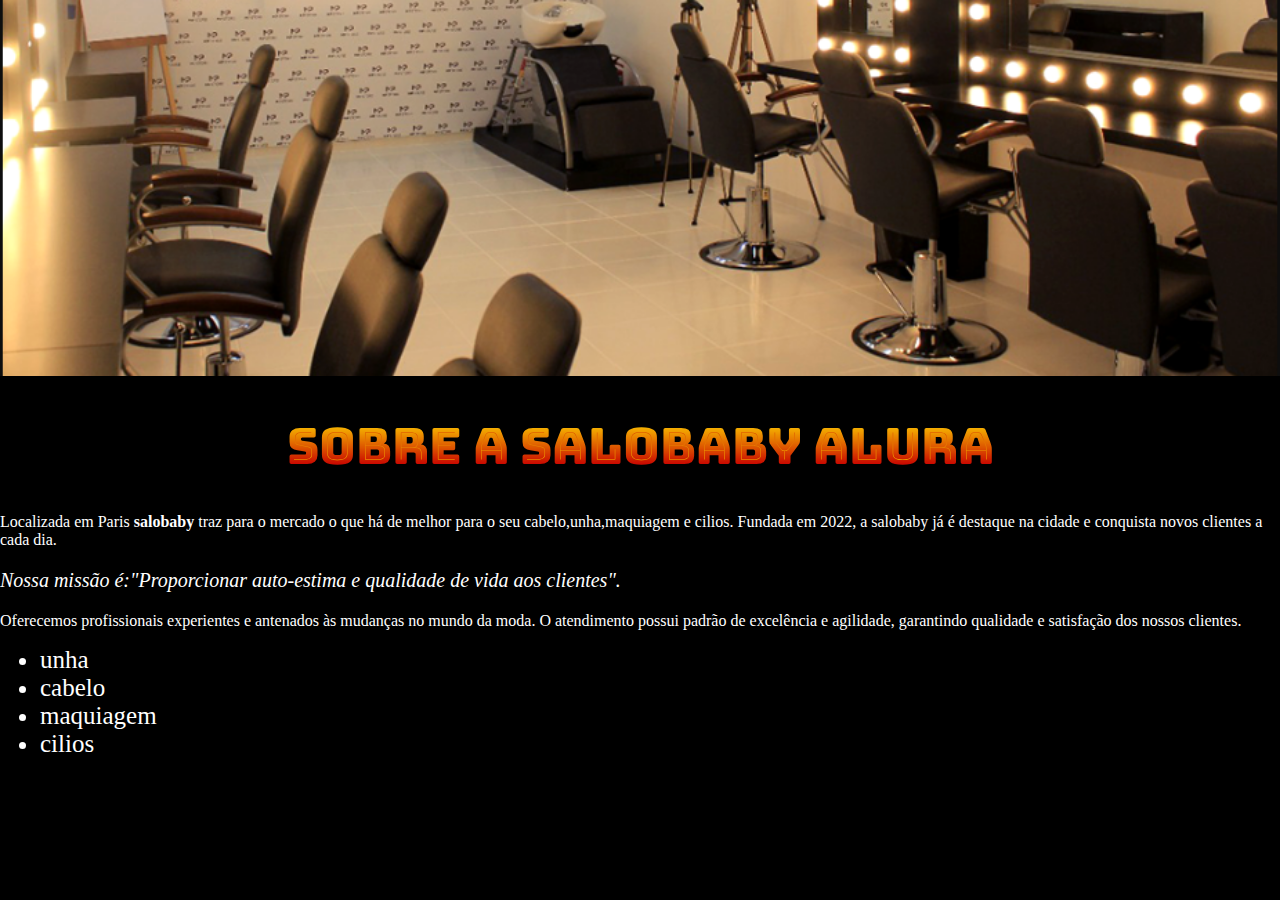
==== index.html @ 3991934e "nova imagem" ====
<!DOCTYPE html>
<html lang="pt-br">

	<head>
		<meta charset="utf-8">
		<title>salobaby</title>
		<link rel="stylesheet" type="text/css" href="style.css">
		<link rel="preconnect" href="https://fonts.googleapis.com">
<link rel="preconnect" href="https://fonts.gstatic.com" crossorigin>
<link href="https://fonts.googleapis.com/css2?family=Bungee+Spice&family=Roboto&display=swap" rel="stylesheet">
<link rel="preconnect" href="https://fonts.googleapis.com">
<link rel="preconnect" href="https://fonts.gstatic.com" crossorigin>
<link href="https: //fonts.googleapis.com/css2? family= Paixões+Conflito & display=swap" rel="stylesheet">
	</head>	

	<header>
		<img id="banner" src="banner.png">
	</header>


	<body>

	<div  id="fundo">

		<h1>Sobre a salobaby Alura</h1>

	</div>

	<p>Localizada em Paris <b>salobaby</b> traz para o mercado o que há de melhor para o seu cabelo,unha,maquiagem e cilios. Fundada em 2022, a salobaby já é destaque na cidade e conquista novos clientes a cada dia.</p>

	<p style="font-size: 20px"><i>Nossa missão é:"Proporcionar auto-estima e qualidade de vida aos clientes".</i></p>

	<p>Oferecemos profissionais experientes e antenados às mudanças no mundo da moda. O atendimento possui padrão de excelência e agilidade, garantindo qualidade e satisfação dos nossos clientes.</p>

	<ul>
		<li>unha</li>
		<li>cabelo</li>
		<li>maquiagem</li>
		<li>cilios</li>
	</ul>
	<img src="https://www.google.com/url?sa=i&url=https%3A%2F%2Frevistacasaejardim.globo.com%2FCasa-e-Jardim%2FPaisagismo%2FPlantas%2FFlores%2Fnoticia%2F2015%2F08%2Fflor-fica-transparente-em-contato-com-agua.html&psig=AOvVaw37_2GNDYLkJQ8E5zCxmyHa&ust=1664665637465000&source=images&cd=vfe&ved=0CAwQjRxqFwoTCKDN6PbQvfoCFQAAAAAdAAAAABAE" alt="">

	<img src="https://i.pinimg.com/originals/d7/09/31/d7093118d6ad6d720920b629cf1691a7.jpg" alt="">
</html>
</body>
---- style.css ----
body {
	background: #000000;
	margin: 0;
	padding: 0;
}

#banner{
	width: 100%;
}

h1{
	font-family: 'Bungee Spice', cursive;
	text-align: center;
	font-size: 50px;
	color: white;

}

#fundo {
	color: blueviolet;
}


p{
	font-family:font-family: 'Passions Conflict', cursiva;
	color: white

}

li {
	color: white;
font-size: 25px;
}
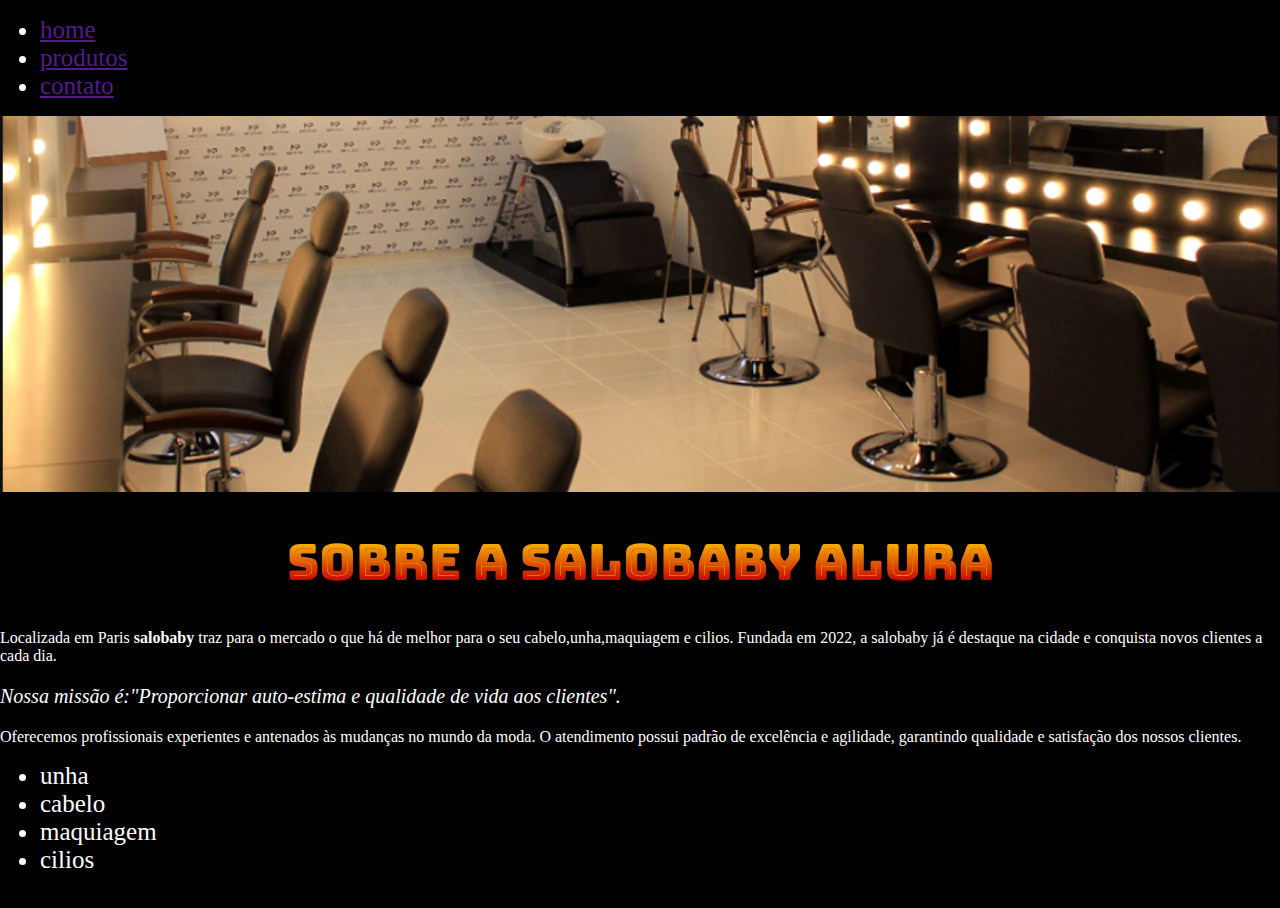
==== commit 9334bc0f: "s" ====
--- a/index.html
+++ b/index.html
@@ -14,6 +14,13 @@
 	</head>	
 
 	<header>
+		<nav>
+			<ul>
+				<li><a href="">home</a></li>
+				<li><a href="">produtos</a></li>
+				<li><a href="">contato</a></li>
+			</ul>
+		</nav>
 		<img id="banner" src="banner.png">
 	</header>
 
@@ -40,6 +47,8 @@
 	</ul>
 	<img src="https://www.google.com/url?sa=i&url=https%3A%2F%2Frevistacasaejardim.globo.com%2FCasa-e-Jardim%2FPaisagismo%2FPlantas%2FFlores%2Fnoticia%2F2015%2F08%2Fflor-fica-transparente-em-contato-com-agua.html&psig=AOvVaw37_2GNDYLkJQ8E5zCxmyHa&ust=1664665637465000&source=images&cd=vfe&ved=0CAwQjRxqFwoTCKDN6PbQvfoCFQAAAAAdAAAAABAE" alt="">
 
-	<img src="https://i.pinimg.com/originals/d7/09/31/d7093118d6ad6d720920b629cf1691a7.jpg" alt="">
+	<img id="foto1" src="https://i.pinimg.com/originals/d7/09/31/d7093118d6ad6d720920b629cf1691a7.jpg" alt="">
+	
+	<img id="foto2" src="https://w0.peakpx.com/wallpaper/384/1020/HD-wallpaper-red-flower-in-dark-black-flowers-rose.jpg" alt="">
 </html>
 </body>
--- a/style.css
+++ b/style.css
@@ -20,12 +20,12 @@
 	color: blueviolet;
 }
 
-
 p{
-	font-family:font-family: 'Passions Conflict', cursiva;
-	color: white
+	font-family: 'Passions Conflict', cursiva;
+	color: white;
 
 }
+
 
 li {
 	color: white;
@@ -34,3 +34,12 @@
 
 
 
+
+
+#foto1{
+	width: 30%;
+}
+
+#foto2{
+	width: 40%;
+}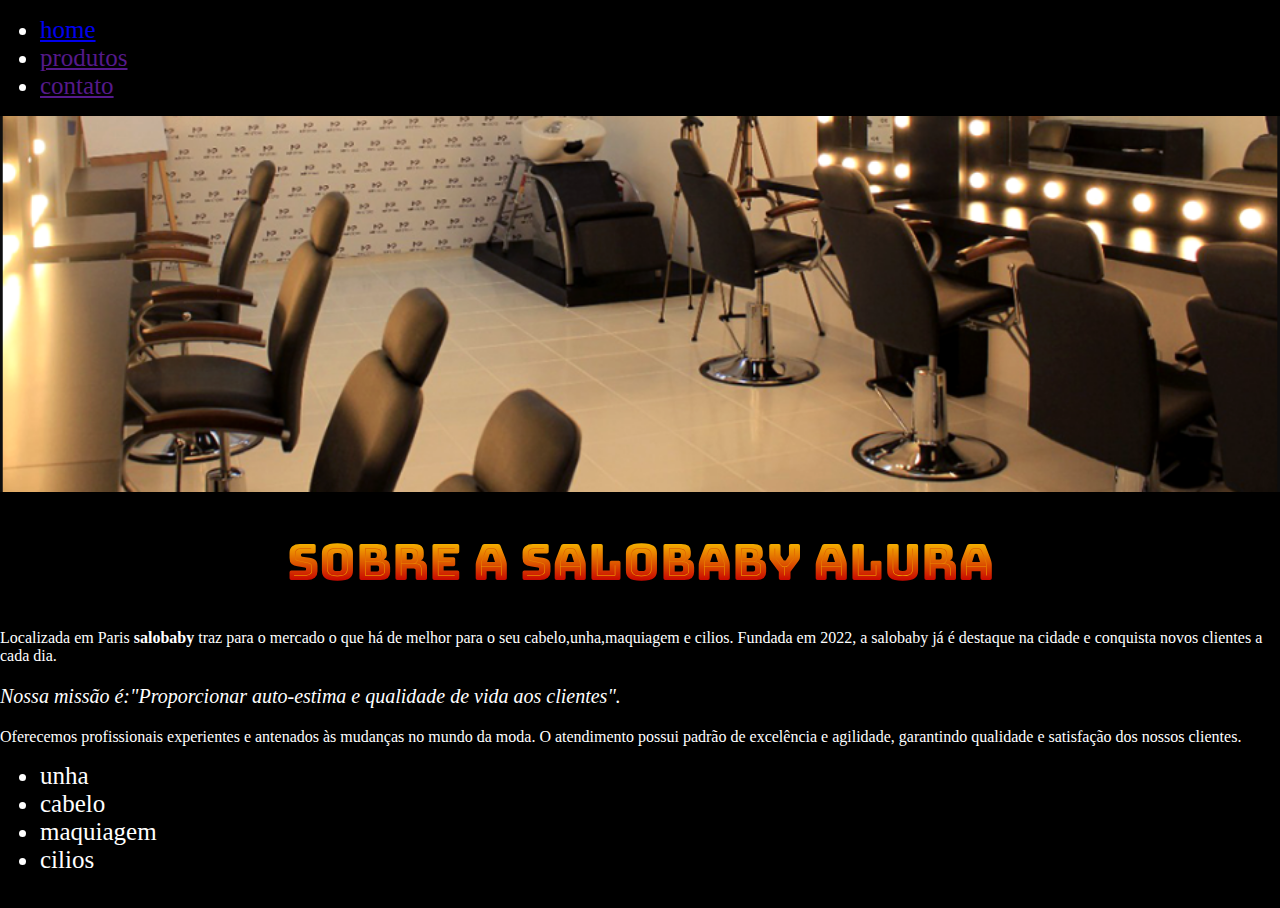
==== commit 2816b5da: "s" ====
--- a/index.html
+++ b/index.html
@@ -16,7 +16,7 @@
 	<header>
 		<nav>
 			<ul>
-				<li><a href="">home</a></li>
+				<li><a href="http://www.uol.com.br">home</a></li>
 				<li><a href="">produtos</a></li>
 				<li><a href="">contato</a></li>
 			</ul>
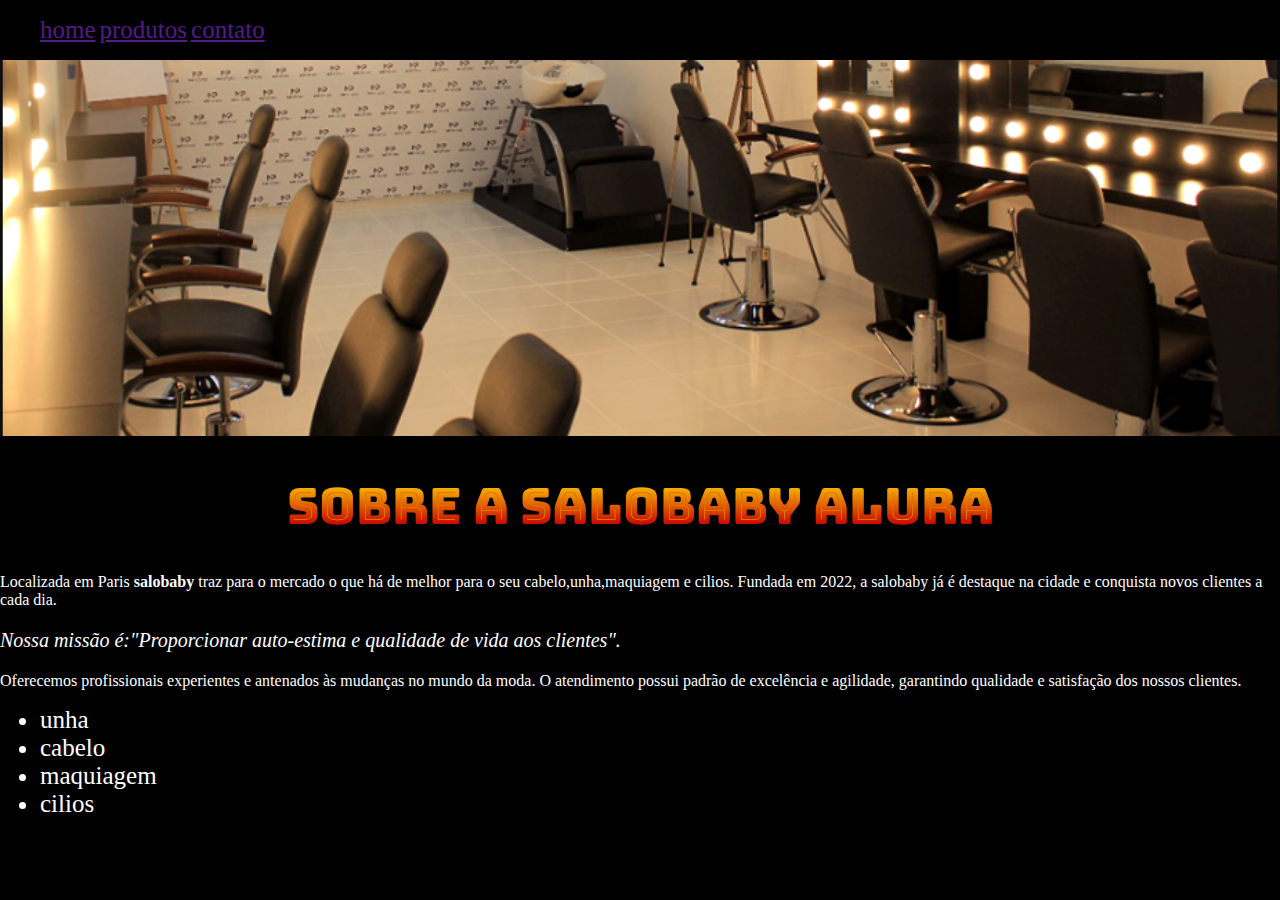
==== commit 3aab9e95: "inline" ====
--- a/index.html
+++ b/index.html
@@ -16,7 +16,7 @@
 	<header>
 		<nav>
 			<ul>
-				<li><a href="http://www.uol.com.br">home</a></li>
+				<li><a href="">home</a></li>
 				<li><a href="">produtos</a></li>
 				<li><a href="">contato</a></li>
 			</ul>
--- a/style.css
+++ b/style.css
@@ -1,3 +1,7 @@
+nav li {
+	display: inline;
+}
+
 body {
 	background: #000000;
 	margin: 0;
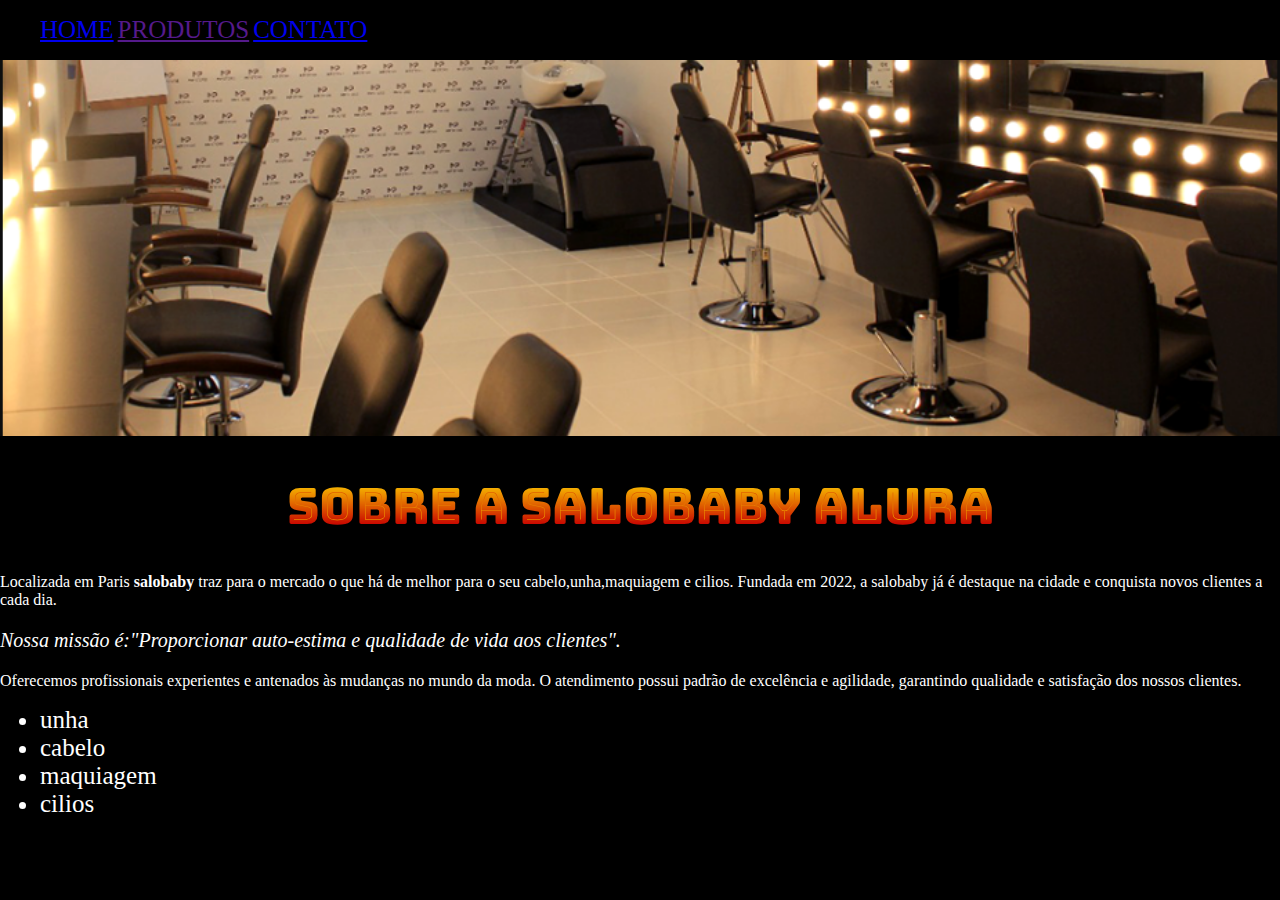
==== commit bc0ab093: "salv" ====
--- a/index.html
+++ b/index.html
@@ -16,9 +16,9 @@
 	<header>
 		<nav>
 			<ul>
-				<li><a href="">home</a></li>
+				<li><a href="index.html">home</a></li>
 				<li><a href="">produtos</a></li>
-				<li><a href="">contato</a></li>
+				<li><a href="contato.html">contato</a></li>
 			</ul>
 		</nav>
 		<img id="banner" src="banner.png">
--- a/style.css
+++ b/style.css
@@ -1,5 +1,7 @@
 nav li {
 	display: inline;
+	text-decoration: none;
+	text-transform: uppercase;
 }
 
 body {
